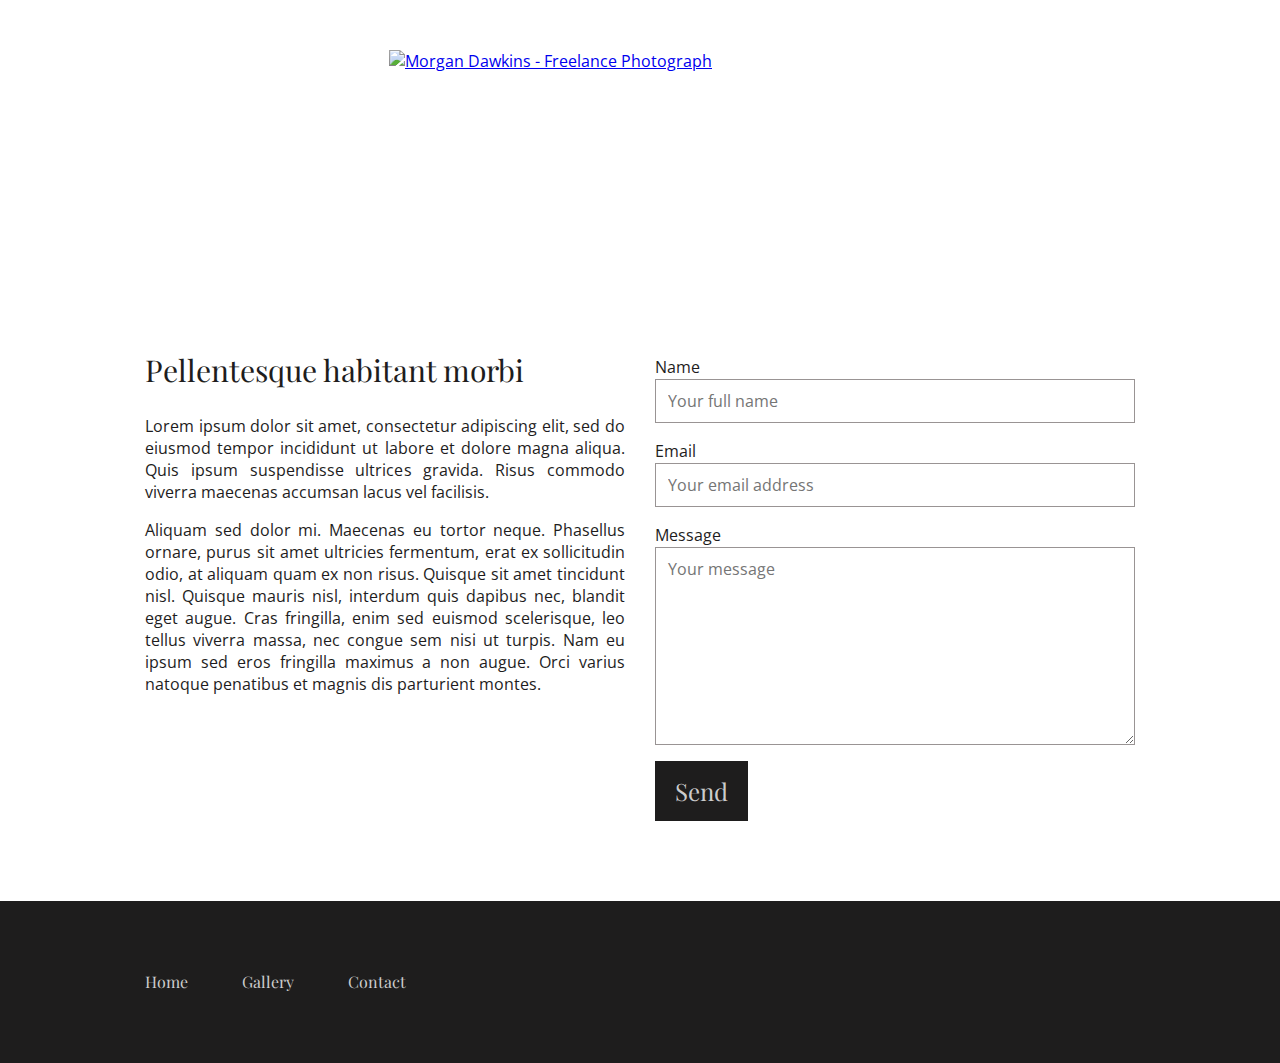
==== contact.html @ d0bbc3d5 "Simplified gallery and columns." ====
<!doctype html>
<html lang="fr">
<head>
    <meta charset="utf8">
    <title>Morgan Dawkins - Freelance Photograph - Home</title>
    <link href="styles.css" rel="stylesheet">
    <link href="https://fonts.googleapis.com/css?family=Open+Sans|Playfair+Display&display=swap"
          rel="stylesheet">
</head>
<body id="contact">
    <header>
        <a href="index.html">
            <img src="images/logo.png" alt="Morgan Dawkins - Freelance Photograph">
        </a>
    </header>
    <main>
        <div id="hero">
            <h1>Contact me</h1>
        </div>
        <div class="container">
            <div class="row">
                <div id="content" class="column">
                    <h2 class="content-head">Pellentesque habitant morbi</h2>
                    <p>
                        Lorem ipsum dolor sit amet, consectetur adipiscing elit, sed do eiusmod tempor
                        incididunt ut labore et dolore magna aliqua. Quis ipsum suspendisse ultrices
                        gravida. Risus commodo viverra maecenas accumsan lacus vel facilisis.
                    </p>
                    <p>
                        Aliquam sed dolor mi. Maecenas eu tortor neque. Phasellus ornare, purus sit
                        amet ultricies fermentum, erat ex sollicitudin odio, at aliquam quam ex non
                        risus. Quisque sit amet tincidunt nisl. Quisque mauris nisl, interdum quis
                        dapibus nec, blandit eget augue. Cras fringilla, enim sed euismod scelerisque,
                        leo tellus viverra massa, nec congue sem nisi ut turpis. Nam eu ipsum sed eros
                        fringilla maximus a non augue. Orci varius natoque penatibus et magnis dis
                        parturient montes.
                    </p>
                </div><!-- end first column -->
                <div class="column">
                    <form action="contact.html">
                        <p>
                            <label for="name">Name</label>
                            <input type="text" id="name" name="name" placeholder="Your full name">
                        </p>
                        <p>
                            <label for="email">Email</label>
                            <input type="text" id="email" name="email" placeholder="Your email address">
                        </p>
                        <p>
                            <label for="message">Message</label>
                            <textarea id="message" name="message" placeholder="Your message" rows="8"></textarea>
                        </p>
                        <p>
                            <button type="submit" class="button">
                                Send
                            </button>
                        </p>
                    </form>
                </div><!-- end second column -->
            </div><!-- end row -->
        </div>
    </main>
    <footer>
        <div class="container">
            <ul>
                <li>
                    <a href="index.html" title="Photograph">Home</a>
                </li>
                <li>
                    <a href="gallery.html" title="My shots">Gallery</a>
                </li>
                <li>
                    <a href="contact.html" title="Contact form">Contact</a>
                </li>
            </ul>
        </div>
    </footer>
</body>
</html>
---- styles.css ----
html, body {
    margin: 0;
    padding: 0;
}

body {
    background-color: white;
    color: #1e1d1d;
    font-family: "Open Sans", Arial, sans-serif;
    font-size: 16px;
}

h1, h2 {
    font-family: "Playfair Display", "Times New Roman", serif;
}

h1 {
    font-size: 60px;
    font-weight: normal;
}

h2 {
    font-size: 30px;
    font-weight: normal;
}

/* ---------------- Header ---------------- */

header > a {
    display: block;
    height: 135px;
    margin: 50px auto;
    width: 502px;
}

/* ---------------- Hero ---------------- */

#hero {
    background-image: url("images/hero.png");
    background-position: center center;
    margin-bottom: 50px;
}

#hero h1 {
    color: white;
    text-align: center;
}

/* ---------------- Main ---------------- */

.container {
    margin: 0 auto;
    width: 990px;
}

.row:after {
    clear: both;
    content: "";
    display: table;
}

.column {
    float: left;
    margin-left: 30px;
    width: 480px;
}

.column:first-child {
    margin-left: 0;
}

#content p {
    line-height: 22px;
    text-align: justify;
}

#pictures:after {
    clear: both;
    content: "";
    display: table;
}

#pictures {
    margin-right: -30px;
}

#pictures > a {
    color: #1e1d1d;
    display: block;
    float: left;
    margin: 0 30px 30px 0;
    line-height: 30px;
    text-align: center;
    text-decoration: none;
}

#pictures > a:hover {
    text-decoration: underline;
}

.button {
    background-color: #1e1d1d;
    border: none;
    box-sizing: content-box;
    color: #ccc;
    display: inline-block;
    font-family: "Playfair Display", "Times New Roman", serif;
    font-size: 24px;
    height: 20px;
    line-height: 20px;
    padding: 20px;
    text-decoration: none;
    cursor: pointer;
}

.button:hover {
    background-color: black;
    color: white;
}


/* ---------------- Footer ---------------- */

footer {
    margin-top: 80px;
    background-color: #1e1d1d;
}

footer .container {
    background-image: url("images/logotype.png");
    background-position: right 47px;
    background-repeat: no-repeat;
}

footer ul {
    margin: 0;
    padding: 70px 0;
}

footer ul li {
    display: inline-block;
    margin-left: 50px;
}

footer ul li:first-child {
    margin-left: 0;
}

footer ul li a {
    color: #ccc;
    font-family: "Playfair Display", "Times New Roman", serif;
    text-decoration: none;
}

footer ul li a:hover {
    color: white;
}

/* ---------------- Home page styles ---------------- */

#home #hero {
    height: 400px;
}

#home #hero h1 {
    line-height: 386px;
}

#home #pictures > a {
    height: 149px;
    width: 225px;
}

.content-head {
    margin: 0 0 30px 0;
    line-height: 30px;
}

.content-head.pictures {
    text-align: right;
}

.content-head.pictures a {
    color: #1e1d1d;
    font-family: "Playfair Display", "Times New Roman", serif;
    font-size: 18px;
}

.content-head.pictures a:hover {
    color: black;
}

#home-contact {
    margin-top: 20px;
    text-align: center;
}

#home-contact a {
    background-color: #1e1d1d;
    color: #ccc;
    display: inline-block;
    font-family: "Playfair Display", "Times New Roman", serif;
    font-size: 24px;
    height: 20px;
    line-height: 20px;
    padding: 20px;
    text-decoration: none;
}

#home-contact a:hover {
    background-color: black;
    color: white;
}

/* ---------------- Gallery styles ---------------- */

h1 {
    font-size: 32px;
    line-height: 70px;
}

#gallery #pictures {
    margin-bottom: 50px;
}

/* ---------------- Contact styles ---------------- */

form p:first-child {
    margin-top: 0;
}

form p:last-child {
    margin-bottom: 0;
}

label {
    display: block;
    line-height:24px;
}

input, textarea {
    border: 1px solid #999494;
    box-sizing: border-box;
    display: block;
    font-family: "Open Sans", Arial, sans-serif;
    font-size: 16px;
    padding: 10px 12px;
    width: 100%;
}
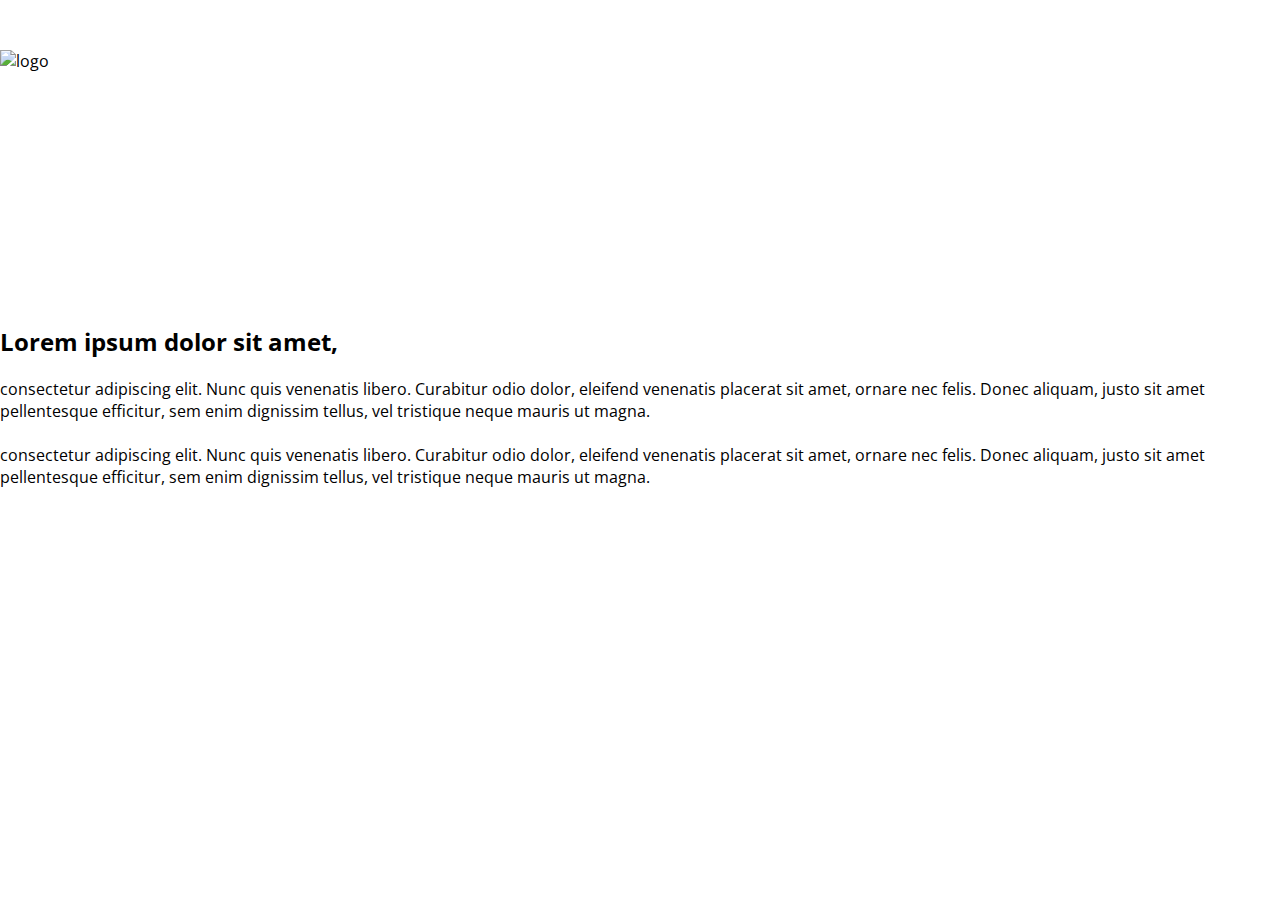
==== commit 9126c1dc: "Modifications" ====
--- a/contact.html
+++ b/contact.html
@@ -1,79 +1,46 @@
+
 <!doctype html>
 <html lang="fr">
-<head>
-    <meta charset="utf8">
-    <title>Morgan Dawkins - Freelance Photograph - Home</title>
-    <link href="styles.css" rel="stylesheet">
-    <link href="https://fonts.googleapis.com/css?family=Open+Sans|Playfair+Display&display=swap"
-          rel="stylesheet">
-</head>
-<body id="contact">
-    <header>
-        <a href="index.html">
-            <img src="images/logo.png" alt="Morgan Dawkins - Freelance Photograph">
-        </a>
-    </header>
-    <main>
-        <div id="hero">
-            <h1>Contact me</h1>
+    <head>
+        <meta charset="utf8">
+        <title>Morgan Dawkins - Freelance Photograph - Accueil</title>
+        <link type="text/css" rel="stylesheet" href="gallery.css">
+        <link href="https://fonts.googleapis.com/css?family=Open+Sans|Playfair+Display&display=swap" rel="stylesheet">
+    </head>
+
+    <body>
+        <div>
+            <img src="images/logo.png" alt="logo" id="logo">
         </div>
-        <div class="container">
-            <div class="row">
-                <div id="content" class="column">
-                    <h2 class="content-head">Pellentesque habitant morbi</h2>
-                    <p>
-                        Lorem ipsum dolor sit amet, consectetur adipiscing elit, sed do eiusmod tempor
-                        incididunt ut labore et dolore magna aliqua. Quis ipsum suspendisse ultrices
-                        gravida. Risus commodo viverra maecenas accumsan lacus vel facilisis.
-                    </p>
-                    <p>
-                        Aliquam sed dolor mi. Maecenas eu tortor neque. Phasellus ornare, purus sit
-                        amet ultricies fermentum, erat ex sollicitudin odio, at aliquam quam ex non
-                        risus. Quisque sit amet tincidunt nisl. Quisque mauris nisl, interdum quis
-                        dapibus nec, blandit eget augue. Cras fringilla, enim sed euismod scelerisque,
-                        leo tellus viverra massa, nec congue sem nisi ut turpis. Nam eu ipsum sed eros
-                        fringilla maximus a non augue. Orci varius natoque penatibus et magnis dis
-                        parturient montes.
-                    </p>
-                </div><!-- end first column -->
-                <div class="column">
-                    <form action="contact.html">
-                        <p>
-                            <label for="name">Name</label>
-                            <input type="text" id="name" name="name" placeholder="Your full name">
-                        </p>
-                        <p>
-                            <label for="email">Email</label>
-                            <input type="text" id="email" name="email" placeholder="Your email address">
-                        </p>
-                        <p>
-                            <label for="message">Message</label>
-                            <textarea id="message" name="message" placeholder="Your message" rows="8"></textarea>
-                        </p>
-                        <p>
-                            <button type="submit" class="button">
-                                Send
-                            </button>
-                        </p>
-                    </form>
-                </div><!-- end second column -->
-            </div><!-- end row -->
+    
+        <div id="ocean">
+            <h1>Contact</h1>
+    
         </div>
-    </main>
-    <footer>
-        <div class="container">
-            <ul>
-                <li>
-                    <a href="index.html" title="Photograph">Home</a>
-                </li>
-                <li>
-                    <a href="gallery.html" title="My shots">Gallery</a>
-                </li>
-                <li>
-                    <a href="contact.html" title="Contact form">Contact</a>
-                </li>
-            </ul>
-        </div>
-    </footer>
-</body>
-</html>
+    
+        <div id="zonetxt">    
+            <h2>Lorem ipsum dolor sit amet,</h2>
+        <p>
+         
+                consectetur adipiscing elit. 
+                Nunc quis venenatis libero. Curabitur odio dolor, 
+                eleifend venenatis placerat sit amet, ornare nec 
+                felis. Donec aliquam, justo sit amet pellentesque 
+                efficitur, sem enim dignissim tellus, vel tristique 
+                neque mauris ut magna.
+                <br />
+                <br />
+                consectetur adipiscing elit. 
+                Nunc quis venenatis libero. Curabitur odio dolor, 
+                eleifend venenatis placerat sit amet, ornare nec 
+                felis. Donec aliquam, justo sit amet pellentesque 
+                efficitur, sem enim dignissim tellus, vel tristique 
+                neque mauris ut magna.
+         </p>
+    </div>
+    
+    
+    
+    
+    </body>
+
--- a/gallery.css
+++ b/gallery.css
@@ -0,0 +1,107 @@
+
+html, body {
+    margin: 0;
+    padding: 0;
+    background: ;
+    /*font-family: 'Playfair Display', serif;*/
+    font-family: 'Open Sans', sans-serif;
+}
+
+#logo {
+    display: block;
+    margin-left: auto;
+    margin-right: auto;
+    margin-top: 50px;
+    margin-bottom: 50px;
+    height: 135px;
+}
+
+#ocean {
+    height: 70px;
+    background-image: url(images/hero.png);
+    background-position: center;
+
+}
+
+h1 {
+    text-align: center;
+    line-height: 70px;
+    color: white;
+
+}
+
+#all {
+    width: 990px;
+    margin-left: auto;
+    margin-right: auto;
+    margin-top: 50px;
+}
+
+
+#zoneimage {
+    float: left;
+    margin-bottom: 30px;
+}
+
+.groupe
+{
+    width: 310px;
+    height: 199px;
+    
+}
+
+#zoneimage > img:nth-child(even)
+{
+    margin-right: 0px;
+}
+
+#zoneimage>a
+{
+    display: block ;
+    float: left;
+    margin-bottom: 30px;
+    margin-left: 30px;
+    width: 310px;
+    text-align: center;
+}
+
+#zoneimage
+{
+    margin-left: -30px;
+}
+
+#fond {
+    background-color: black;
+    height: 167px;
+}
+
+#margin {
+    width: 990px;
+    margin-top: auto;
+    margin-bottom: auto;
+    margin-right: auto;
+    margin-left: auto;
+}
+
+#logo2 {
+    float: right;
+    margin-right: 25px;
+    margin-top: 50px;
+}
+
+#menu li {
+    display: inline-block;
+    margin-top: 70px;
+    margin-right: 50px;
+
+}
+
+#menu li a {
+    color: white;
+    text-decoration: none;
+}
+
+#menu {
+    margin-left: 25px;
+    padding-left: 0px;
+}